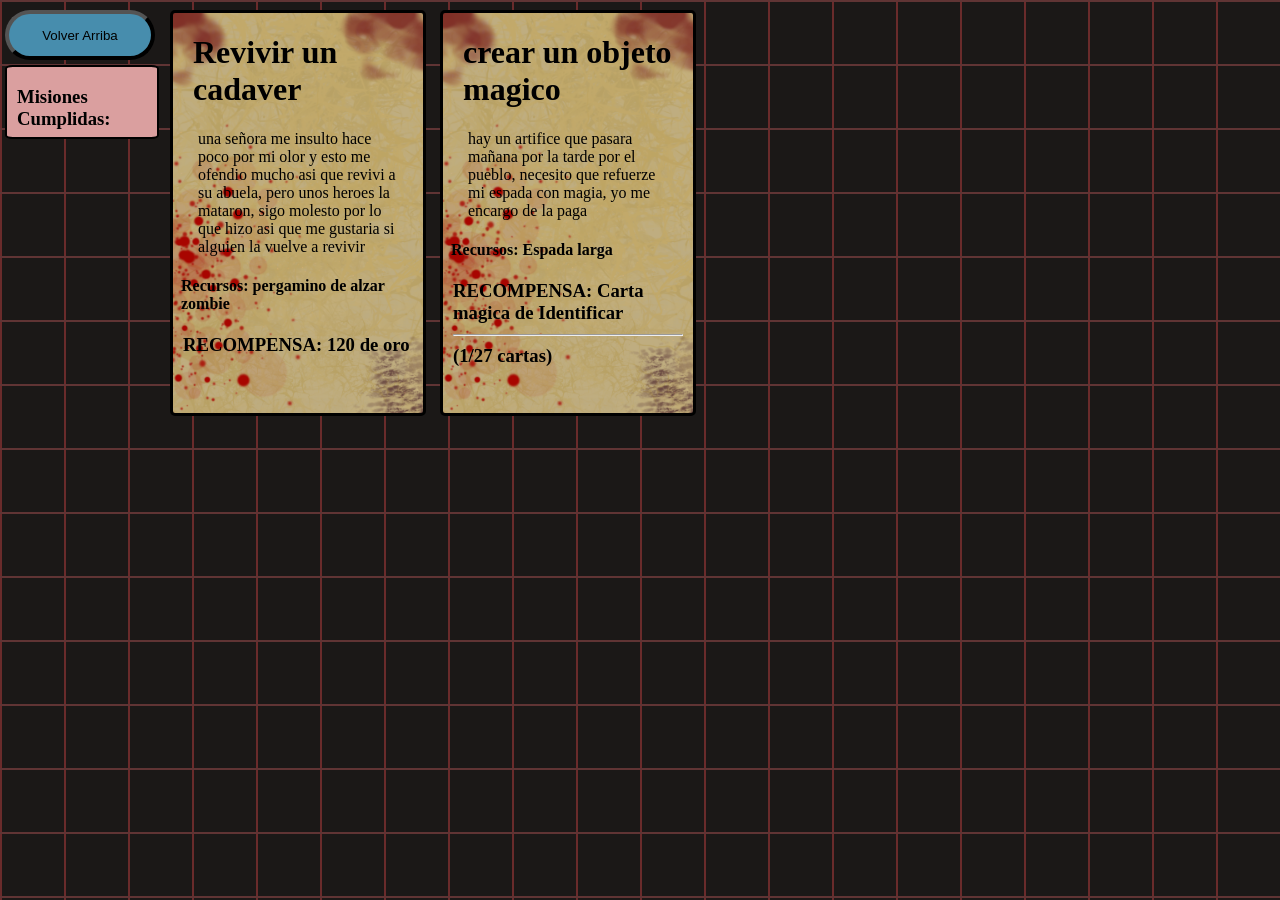
==== MercenaryQB.html @ 243ddfb9 "preparaciones para la sesion 2" ====
<!DOCTYPE html>
<HTML>
    <head> 
        <!--<meta http-equiv="refresh" content="50"> -->
        <meta charset=utf-8>
        <meta http-equiv='X-UA-Compatible' content='IE-edge'>
        <title>Mercenary Quest Board</title>
        <meta name='viewport' content='width=device-width, initial-scale=1'>
        <link rel="stylesheet" type="text/css" href="MercenaryQB.css"/>
    </head>
    <body> 
        
        <div id="container">
            <div class="card">
                <h1>Revivir un cadaver</h1>
                <p>una señora me insulto hace poco por mi olor y esto me ofendio mucho asi que
                    revivi a su abuela, pero unos heroes la mataron, sigo molesto por lo que hizo
                    asi que me gustaria si alguien la vuelve a revivir
                </p>
                <h4>Recursos: pergamino de alzar zombie</h4>
                <h3>RECOMPENSA: 120 de oro</h3>
            </div>

            <div class="card">
                <h1>crear un objeto magico</h1>
                <p>hay un artifice que pasara mañana por la tarde por el pueblo, necesito que refuerze mi espada con magia, yo me encargo de la paga
                </p>
                <h4>Recursos: Espada larga</h4>
                <h3>RECOMPENSA: Carta magica de Identificar <hr>(1/27 cartas)</h3>
            </div>
            <div class="UI">
                <H3>Misiones Cumplidas:</H3>
                <hr>
            </div>
            <button id="KickCat">Volver Arriba</button>

            <script>
                const audio = new Audio("Audios/CatHurt.mp3");

                document.getElementById("KickCat").addEventListener("click", () => {
                    window.location.href = "index.html";
                });
            </script>
        </div>
        
    </body>
    <script src='main.js'></script>
</HTML>
---- MercenaryQB.css ----
body{
    padding: 0;
    margin: 0;
  }
  
  #container{
    background-color:#1b1817;
    background-image: linear-gradient(#603434 .1em, transparent .1em), 
    linear-gradient(90deg, #6a2b2b .1em, transparent .1em);
    background-size: 4em 4em;
    height: 100vh;
  }
h1{
  margin-left: 20px;
  user-select: none;
}
p{
  margin-left: 25px;
  margin-right: 20px;
  margin-top: 1px;
  user-select: none;
}
h3{
  margin-left: 10px;
  margin-right: 10px;
  user-select: none;
}
h4{
  margin-left: 8px;
  user-select: none;
}
.UI{
  transition: all 0.2s ease-in-out;
  overflow: hidden;
  width: 150px;
  height: 70px;
  margin-top: 65px;
  border-radius: 5%;
  border-color: 000000;
  border-width: 2px;
  border-style: solid;
  position: fixed;
  margin-left: 5px;
  margin-right: 1%;
  background-color: #da9f9f;
}
.UI:hover{
  height: 200px;
  width: 160px;
  margin-left: 5px;
  overflow-y: scroll;
}
  #card{
    width: 300px;
    height: 500px;
    background-color: #AFDA9F;
    background-image: url('img/HeroQuest.png');
    background-size: cover;
    border-radius: 5px;
    cursor: pointer;
    position: fixed;
  }
.card{
    border-style: solid;
    top:10px;
    border-width: 3px;
    width: 250px;
    height: 400px;
    border-radius: 5px;
    cursor: pointer;
    position: fixed;
    background-image: url('img/MercenaryQuest.png');
    background-size: cover;
}
.card:hover{
    border-color:rgb(153, 0, 0);
    border-width: 4px;
    z-index: 1;
}

.card:nth-child(1){
    left: 170px;
}

.card:nth-child(2){ 
    left: 440px;
}
.card:nth-child(3){
    left: 710px;
}
.card:nth-child(4){
    left: 980px;
}
#KickCat{
  margin-top: 10px;
  margin-left: 5px;
 width:150px;
 height: 50px;
 border-width: 4px;
 border-radius: 35px;
 background-color: rgb(71, 141, 173);
}
#KickCat:hover{
 background-color: rgb(20, 109, 197);
 border-width: 5px;
}
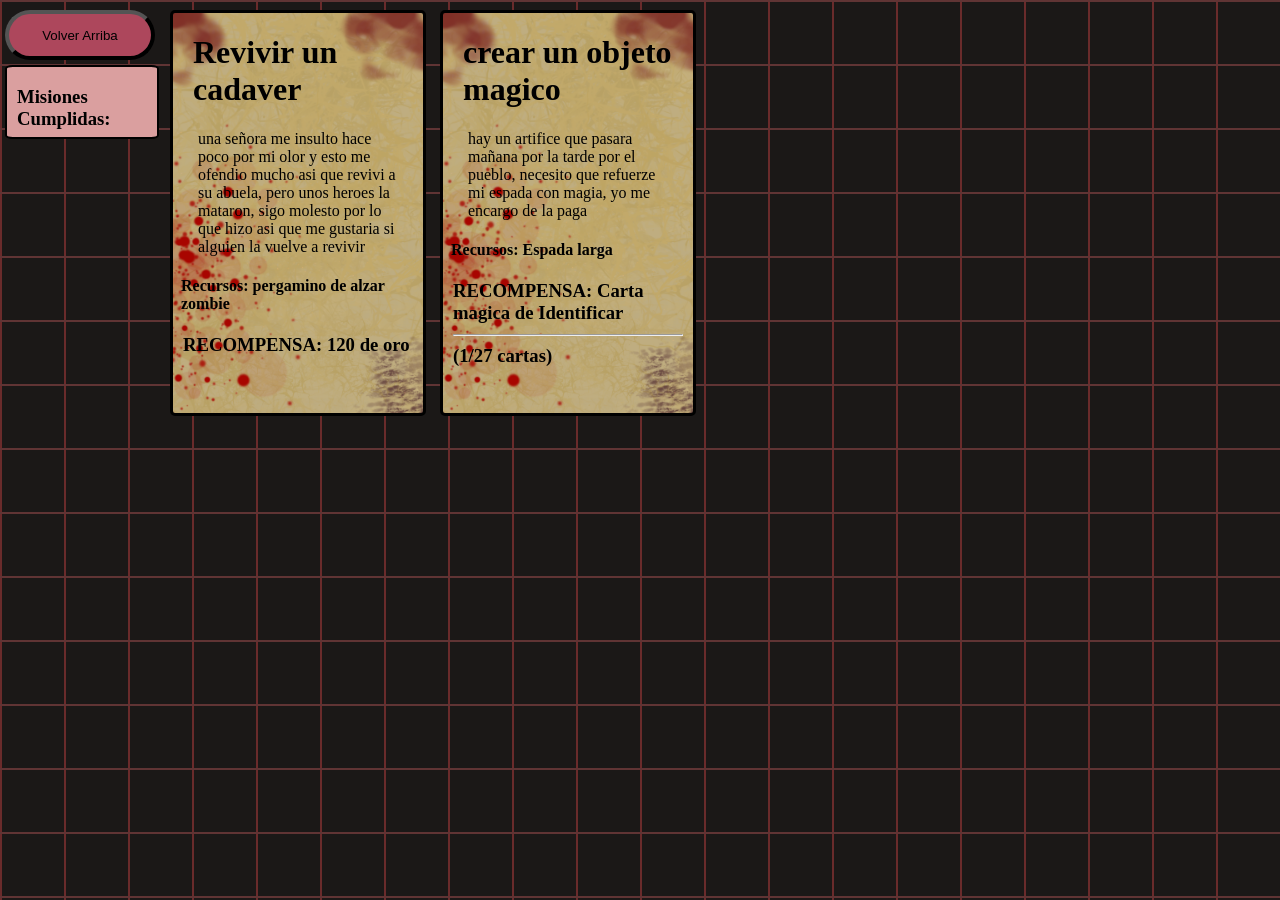
==== commit ce8561cf: "todas las paginas usan un mismo css" ====
--- a/MercenaryQB.html
+++ b/MercenaryQB.html
@@ -6,12 +6,12 @@
         <meta http-equiv='X-UA-Compatible' content='IE-edge'>
         <title>Mercenary Quest Board</title>
         <meta name='viewport' content='width=device-width, initial-scale=1'>
-        <link rel="stylesheet" type="text/css" href="MercenaryQB.css"/>
+        <link rel="stylesheet" type="text/css" href="main.css"/>
     </head>
     <body> 
         
-        <div id="container">
-            <div class="card">
+        <div id="MCcontainer">
+            <div class="MCcard">
                 <h1>Revivir un cadaver</h1>
                 <p>una señora me insulto hace poco por mi olor y esto me ofendio mucho asi que
                     revivi a su abuela, pero unos heroes la mataron, sigo molesto por lo que hizo
@@ -21,14 +21,14 @@
                 <h3>RECOMPENSA: 120 de oro</h3>
             </div>
 
-            <div class="card">
+            <div class="MCcard">
                 <h1>crear un objeto magico</h1>
                 <p>hay un artifice que pasara mañana por la tarde por el pueblo, necesito que refuerze mi espada con magia, yo me encargo de la paga
                 </p>
                 <h4>Recursos: Espada larga</h4>
                 <h3>RECOMPENSA: Carta magica de Identificar <hr>(1/27 cartas)</h3>
             </div>
-            <div class="UI">
+            <div class="MCUI">
                 <H3>Misiones Cumplidas:</H3>
                 <hr>
             </div>
--- a/main.css
+++ b/main.css
@@ -0,0 +1,277 @@
+body{
+    padding: 0;
+    margin: 0;
+  }
+  
+  #container{
+      background-image: linear-gradient(#292a30 .1em, transparent .1em), 
+      linear-gradient(90deg, #292a30 .1em, transparent .1em);
+      background-size: 4em 4em;
+      height: 100vh;
+      background-color:#5A3828;
+    }
+/*------------------------------------------------------------------------------------------------------------
+    #lockScreen {
+        position: fixed;
+        transition: transform 0.5s ease;
+        top: 0;
+        left: 0;
+        width: 100vw;
+        height: 100vh;
+    background-image: url(img/LockScreen.jpg);
+    background-size: cover;
+    z-index: 999999;
+    display: flex;
+    justify-content: center;
+    align-items: center;
+}
+#lockScreen.hidden {
+    transform: translateY(-100vh);
+}
+------------------------------------------------------------------------------------------------------------    */
+select{
+    width: 16vw;
+    height: 5vh;
+    border-radius: 5px;
+    border-width: 3px;
+    background-color: yellow;
+    border-color: #292a30;
+}
+option{
+    background-color: rgb(62, 144, 192);
+    border-radius: 5px;
+    border-width: 3px;
+    border-color: #292a30;
+    top:1px
+}
+#lockBTN{
+    width: 3vw;
+    height: 5vh;
+    border-radius: 5px;
+    border-width: 3px;
+    background-color: yellow;
+    border-color: #292a30;
+}
+h1{
+  margin-left: 20px;
+  margin-right: 1px;
+  user-select: none;
+}
+p{
+  margin-left: 25px;
+  margin-right: 20px;
+  margin-top: 1px;
+  user-select: none;
+}
+h3{
+  margin-left: 10px;
+  margin-right: 10px;
+  user-select: none;
+}
+h4{
+  margin-left: 8px;
+  user-select: none;
+}
+.UI{
+  transition: all 0.2s ease-in-out;
+  overflow: hidden;
+  width: 150px;
+  height: 70px;
+  border-radius: 10px;
+  border-color: 000000;
+  border-width: 2px;
+  border-style: solid;
+  position: fixed;
+  margin-left: 5px;
+  margin-top:65px;
+  background-color: #9FC8DA;
+}
+.UI:hover{
+  height: 300px;
+  width: 160px;
+  margin-left: 5px;
+  overflow-y: scroll;
+}
+.card{
+    border-style: solid;
+    border-width: 3px;
+    width: 250px;
+    height: 400px;
+    top: 10px;
+    border-radius: 5px;
+    cursor: pointer;
+    position: fixed;
+    background-image: url('img/HeroQuest.png');
+}
+.card:hover{
+    border-color:grey;
+    border-width: 4px;
+    z-index: 1;
+}
+::-webkit-scrollbar{
+  width: 3px;
+  margin-block: .5em;
+}
+::-webkit-scrollbar-track{
+
+  background-color: rgb(111, 133, 255);
+  border-radius: 10px;
+  margin-block:.5em ;
+}
+::-webkit-scrollbar-thumb{
+  background-color: rgb(0, 38, 255);
+  border-radius: 10px;
+}
+.card::after {
+    content: "";
+    position: absolute;
+    left: -4px;
+    right: -4px;
+    top: 100%;
+    height: 0;
+    background: rgb(158, 212, 228);
+    transition: height 0.2s ease;
+    overflow-y: hidden;
+    
+}
+ 
+.card:hover::after {
+    margin-top: 1px;
+    border-style: solid;
+    border-color: grey;
+    border-width: 4px;
+    height: 40px;
+}
+
+.card:nth-child(1){
+    left: 170px;
+}
+.card:nth-child(1):hover::after {
+    content: "Aceptada por: LOS HEROES LEGENDARIOS";
+    background: rgb(176, 174, 70);
+}
+.card:nth-child(2){ 
+    left: 440px;
+}
+.card:nth-child(2):hover::after {
+    content: "Aceptada por:";
+}
+.card:nth-child(3){
+    left: 710px;
+}
+.card:nth-child(3):hover::after {
+    content: "Aceptada por:";
+}
+.card:nth-child(4){
+    left: 980px;
+}
+.card:nth-child(4):hover::after {
+    content: "¡TODOS SON BIENVENIDOS!";
+    background: rgb(105, 221, 82);
+}
+.card:nth-child(5){
+    left: 230px;
+    top:220px;
+}
+.card:nth-child(5):hover::after {
+    content: "Aceptada por:";
+}
+.card:nth-child(6){
+    left: 500px;
+    top:220px;
+}
+.card:nth-child(6):hover::after {
+    content: "Aceptada por:";
+}
+.card:nth-child(7){
+    left: 770px;
+    top:220px;
+}
+.card:nth-child(7):hover::after {
+    content: "Aceptada por:";
+}
+.card:nth-child(8){
+    left: 1040px;
+    top:220px;
+}
+.card:nth-child(8):hover::after {
+    content: "Aceptada por:";
+}
+
+
+#KickCat{
+ margin-top: 10px;
+ margin-left: 5px;
+ width:150px;
+ height: 50px;
+ border-width: 4px;
+ border-radius: 35px;
+ background-color: rgb(173, 71, 92);
+ user-select: none;
+}
+#KickCat:hover{
+ background-color: rgb(197, 20, 55);
+ border-width: 5px;
+}
+/*-----------------------------------------------------------------------------------------------------------*/
+#MCcontainer{
+    background-color:#1b1817;
+    background-image: linear-gradient(#603434 .1em, transparent .1em), 
+    linear-gradient(90deg, #6a2b2b .1em, transparent .1em);
+    background-size: 4em 4em;
+    height: 100vh;
+}
+.MCUI{
+  transition: all 0.2s ease-in-out;
+  overflow: hidden;
+  width: 150px;
+  height: 70px;
+  margin-top: 65px;
+  border-radius: 5%;
+  border-color: 000000;
+  border-width: 2px;
+  border-style: solid;
+  position: fixed;
+  margin-left: 5px;
+  margin-right: 1%;
+  background-color: #da9f9f;
+}
+.MCUI:hover{
+  height: 200px;
+  width: 160px;
+  margin-left: 5px;
+  overflow-y: scroll;
+}
+
+.MCcard{
+    border-style: solid;
+    top:10px;
+    border-width: 3px;
+    width: 250px;
+    height: 400px;
+    border-radius: 5px;
+    cursor: pointer;
+    position: fixed;
+    background-image: url('img/MercenaryQuest.png');
+    background-size: cover;
+}
+.MCcard:hover{
+    border-color:rgb(153, 0, 0);
+    border-width: 4px;
+    z-index: 1;
+}
+
+.MCcard:nth-child(1){
+    left: 170px;
+}
+
+.MCcard:nth-child(2){ 
+    left: 440px;
+}
+.MCcard:nth-child(3){
+    left: 710px;
+}
+.MCcard:nth-child(4){
+    left: 980px;
+}
+/*-----------------------------------------------------------------------------------------------------------*/
